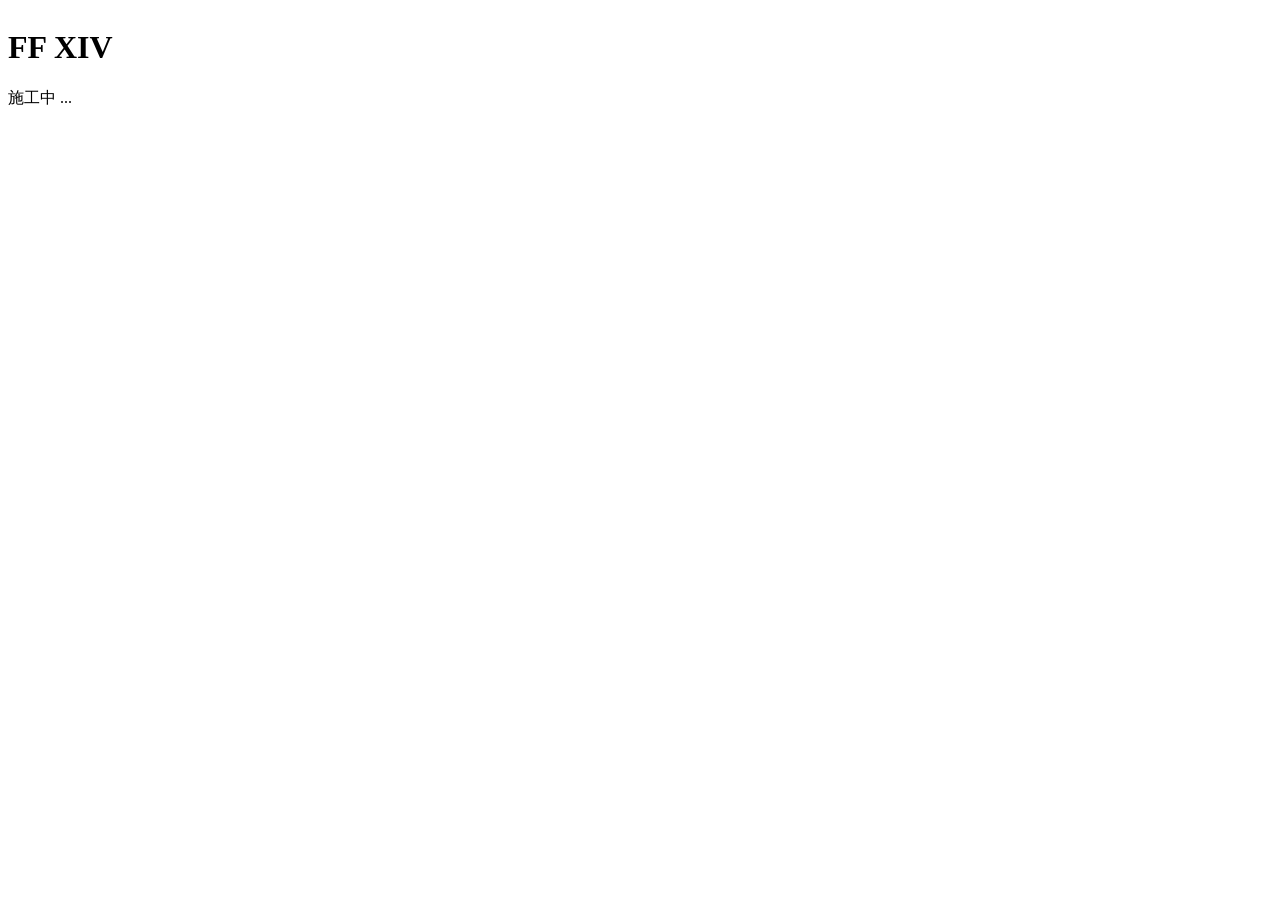
==== pages/FFVIX/FFVIX_home.html @ 02d3af54 "Add FF XIV home page and Kinect KMotion Capturer article with complete source code release" ====
<!DOCTYPE html>
<html lang="en">
<head>
    <meta charset="UTF-8">
    <meta name="viewport" content="width=device-width, initial-scale=1.0">
    <meta name="description" content="FF XIV|Final Fantasy XIV|太空戰士 14|Akira Chen|MVP|akira32 編程之家">
    <title>FF XIV</title>
    <link rel="stylesheet" href="../../css/main.css">
</head>
<body>
    <h1>FF XIV</h1>
    <p>施工中 ...</p>
</body>
</html>
---- css/main.css ----
.container {
  max-width: 1200px;
  margin: 0 auto;
  padding: 0 16px;
}

html, body {
  overflow-x: hidden;
}
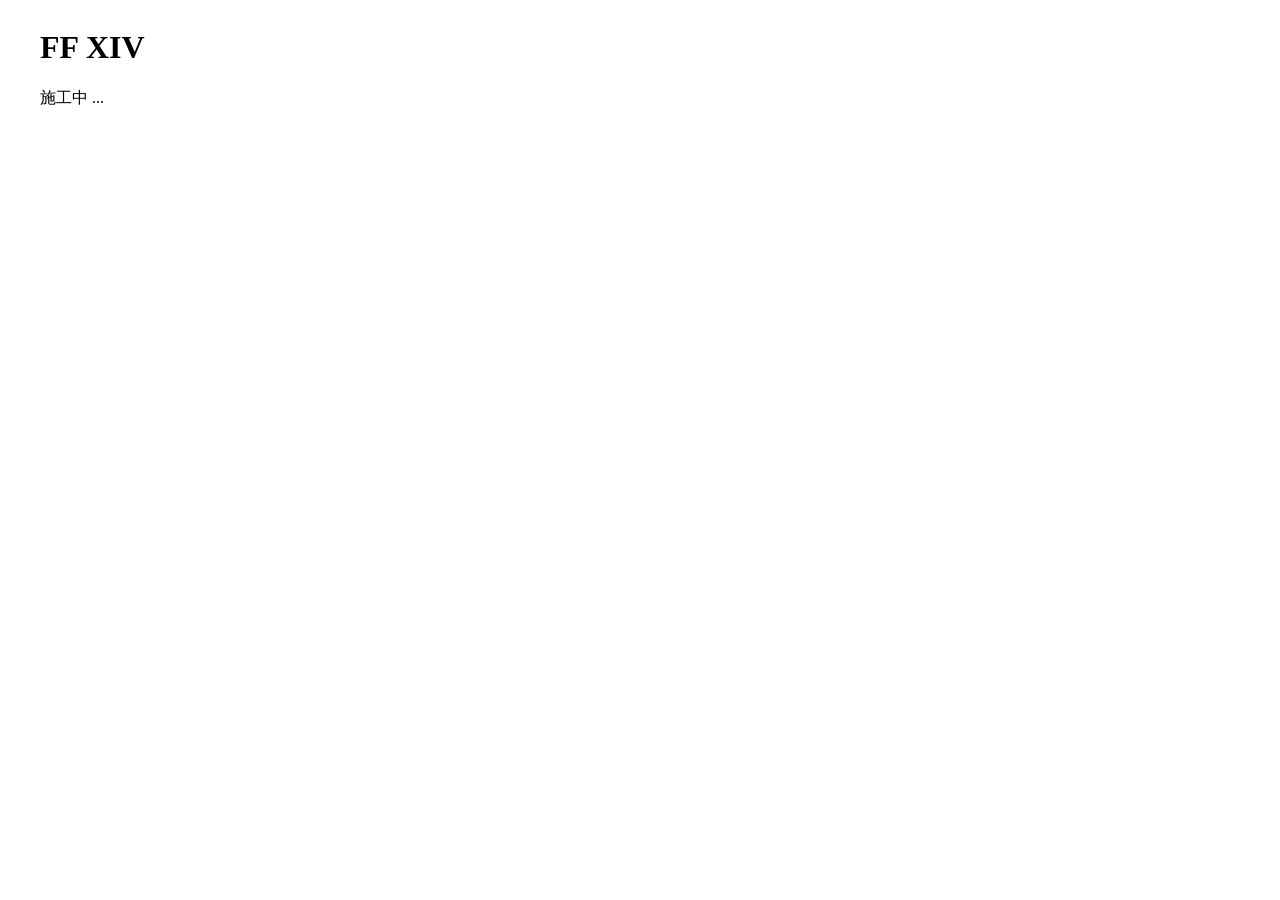
==== commit e6c145ca: "彩虹水滴Rainbow Drop隱私權申明 v1.6" ====
--- a/pages/FFVIX/FFVIX_home.html
+++ b/pages/FFVIX/FFVIX_home.html
@@ -3,12 +3,15 @@
 <head>
     <meta charset="UTF-8">
     <meta name="viewport" content="width=device-width, initial-scale=1.0">
-    <meta name="description" content="FF XIV|Final Fantasy XIV|太空戰士 14|Akira Chen|MVP|akira32 編程之家">
+    <meta name="description" content="FF XIV|Final Fantasy XIV|最終幻想 14|太空戰士 14|Akira Chen|MVP|akira32 編程之家">
     <title>FF XIV</title>
     <link rel="stylesheet" href="../../css/main.css">
 </head>
 <body>
-    <h1>FF XIV</h1>
-    <p>施工中 ...</p>
+    <div class="container">
+        <h1>FF XIV</h1>
+        
+        <p>施工中 ...</p>
+    </div>
 </body>
 </html>
